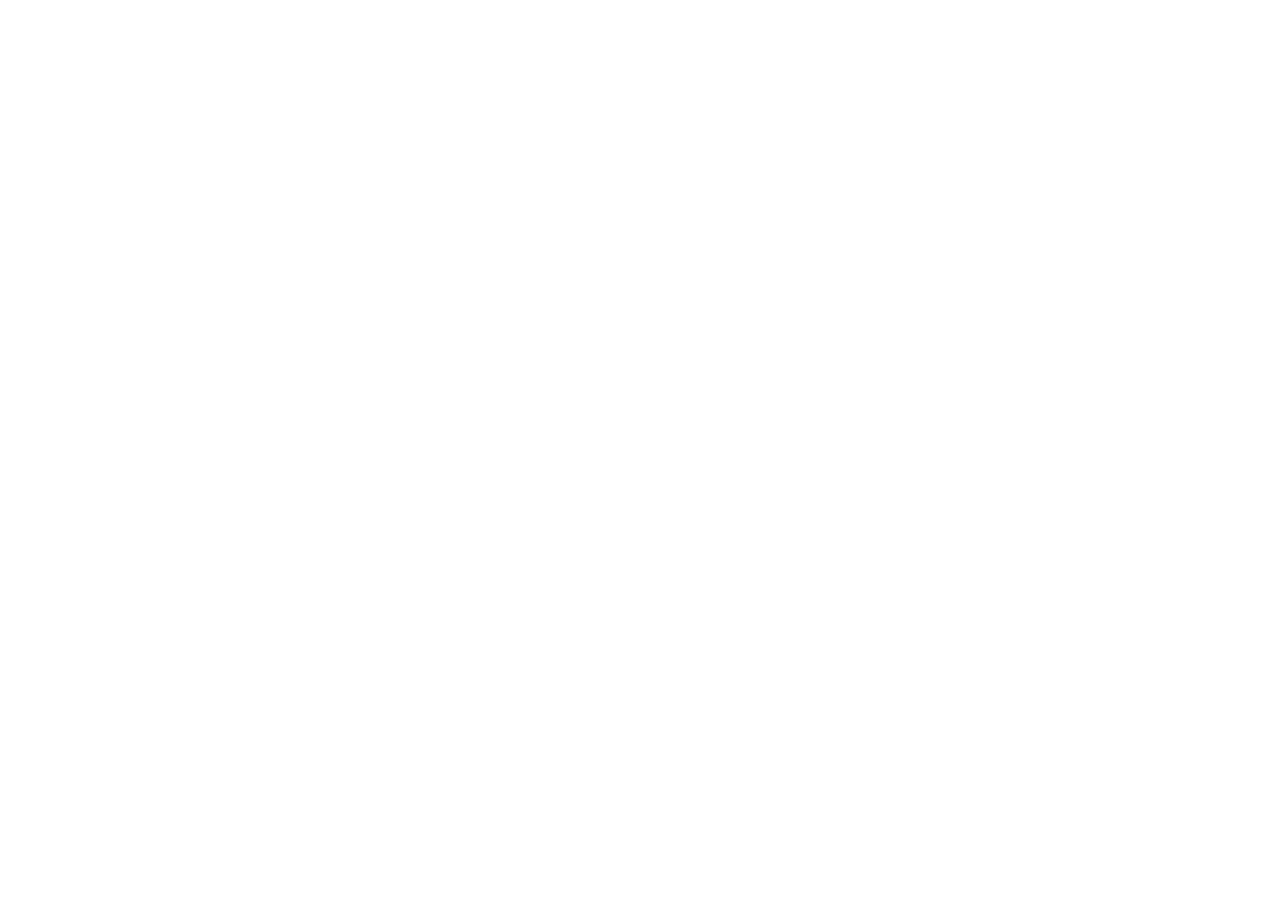
==== contacts.html @ 827400cf "add info" ====
<!DOCTYPE html>
<html lang="en">
<head>
    <meta charset="UTF-8">
    <meta name="viewport" content="width=device-width, initial-scale=1.0">
    <title>Web Studio Homework Project</title>
</head>
<body>
    
</body>
</html>
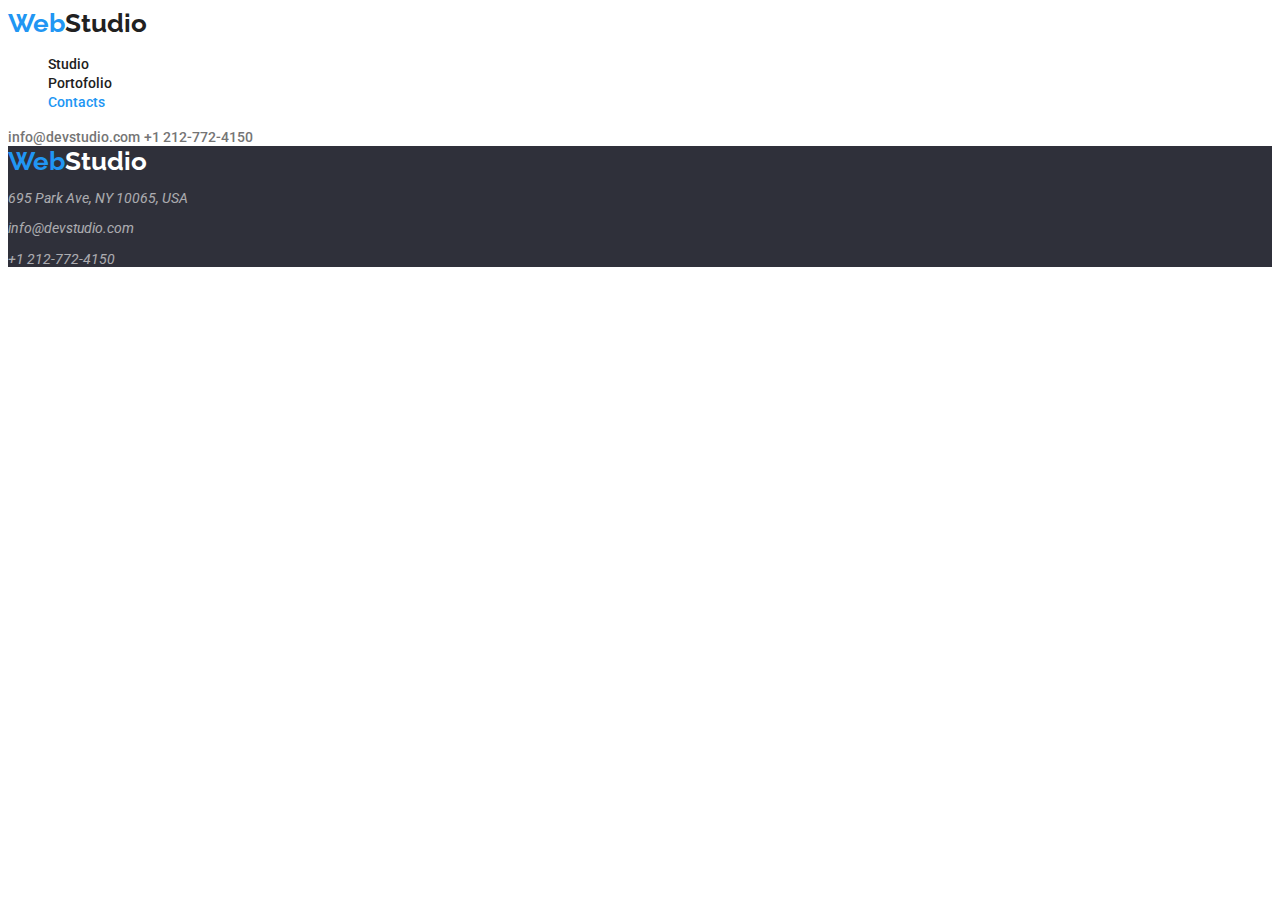
==== commit 895b7afa: "final update 15 oct homework" ====
--- a/contacts.html
+++ b/contacts.html
@@ -1,11 +1,44 @@
 <!DOCTYPE html>
 <html lang="en">
+
 <head>
     <meta charset="UTF-8">
     <meta name="viewport" content="width=device-width, initial-scale=1.0">
     <title>Web Studio Homework Project</title>
+    <link rel="preconnect" href="https://fonts.googleapis.com">
+    <link rel="preconnect" href="https://fonts.gstatic.com" crossorigin>
+    <link
+        href="https://fonts.googleapis.com/css2?family=Raleway:wght@700&family=Roboto:wght@400;500;700;900&display=swap"
+        rel="stylesheet">
+    <link rel="stylesheet" href="css/styles.css" />
 </head>
+
 <body>
+    <header class="global-header">
+        <a href="./index.html" class="logo"><span class="web">Web</span><span class="studio">Studio</span></a>
+        <nav>
+            <ul>
+                <li><a href="./studio.html" class="nav-link">Studio</a></li>
+                <li><a href="./portofolio.html" class="nav-link">Portofolio</a></li>
+                <li><a href="./contacts.html" class="nav-link-current">Contacts</a></li>
+            </ul>
+        </nav>
+        <span><a href="info@devstudio.com" class="info-link">info@devstudio.com</a></span>
+        <span><a href="+1 212-772-4150" class="info-link">+1 212-772-4150</a></span>
+    </header>
     
-</body>
-</html>+    <main>
+
+    </main>
+
+    <footer class="footer-info">
+        <a href="./index.html" class="logo"><span class="web">Web</span><span class="studio-bottom">Studio</span></a>
+        <address>
+            <p>695 Park Ave, NY 10065, USA</p>
+            <p>info@devstudio.com</p>
+            <p>+1 212-772-4150</p>
+        </address>
+    </footer>
+    </body>
+    
+    </html>--- a/css/styles.css
+++ b/css/styles.css
@@ -0,0 +1,203 @@
+:root {
+    --nav-link: #212121;
+}
+a:link, a:visited, a:active, a:hover {
+    text-decoration: none;
+}
+/* Logo and Header */
+.nav-link {
+    color: var(--nav-link);
+    border: none;
+    font-weight: 500;
+    font-size: 14px;
+    line-height: 16.41px;
+}
+
+.nav-link-current {
+    color: #2196F3;
+    border: none;
+    font-weight: 500;
+    font-size: 14px;
+    line-height: 16.41px;
+}
+
+.nav-link:hover, .nav-link:focus {
+    color: #2196f3;
+}
+.logo {
+    font-family: Raleway;
+    font-size: 26px;
+}
+.web {
+    color:#2196f3;
+    border: none;
+}
+.studio {
+    color: var(--nav-link);
+    border: none;
+}
+
+.info-link {
+    color:#757575;
+    border: none;
+    font-weight: 500;
+    font-size: 14px;
+    line-height: 16.41px;
+}
+.info-link:hover, .info-link:focus {
+    color: #2196f3;
+}
+
+.studio-bottom {
+    color: #fff;
+    border: none;
+}
+
+.global-header {
+    background-color: #FFFFFF;
+}
+
+ul {
+    list-style-type: none;
+}
+
+body {
+    font-family: Roboto, sans-serif;
+    font-weight: 700;
+    color: var(--nav-link);
+}
+
+
+/* Top section */
+.top-section {
+    background-color: #2f303a;
+    width: 1600px;
+}
+#title {
+    color: #FFFFFF;
+    font-weight: 900;
+    font-size: 44px;
+    line-height: 60px;
+    text-align: center;
+}
+
+.button {
+    font-family: Roboto;
+    color:#ffffff;
+    font-size: 16px;
+    font-weight: 700;
+    line-height: 30px;
+    font-family: inherit;
+    letter-spacing: 6%;
+    border-radius: 0px;
+    border: 0px;
+    background: #2196f3;
+    width: 200px;
+    height: 50px;
+    flex-shrink: 0;
+    text-align: center;
+    cursor: pointer;
+}
+
+.button:hover, .button:focus {
+    background: #188CE8;
+}
+/* Middle Section */
+.middle-section ul li h3 {
+    font-size: 14px;
+    line-height: 16.41px;
+    text-transform: capitalize;
+}
+.middle-section ul li p {
+    color: #757575;
+    font-size: 14px;
+    font-weight: 400;
+    line-height: 24px;
+}
+    
+/* What we do section*/
+.what-we-do-section h2 {
+    font-size: 36px;
+    line-height: 42.19px;
+    text-align: center;
+}
+/* Our team Section */
+.our-team-section {
+    background: #F5F4FA;
+}
+.our-team-section h2 {
+    font-size: 36px;
+    line-height: 42.19px;
+    text-align: center;
+}
+.our-team-section ul li h4 {
+    font-weight: 500;
+    font-size: 16px;
+    line-height: 18.75px;
+    text-align: center;
+}
+
+.our-team-section ul li p {
+    font-weight: 400;
+    color: #757575;
+    font-size: 16px;
+    line-height: 18.75px;
+    text-align: center;
+}
+/* Footer */
+footer {
+    background-color: #2F303A;
+}
+
+.footer-info address p {
+    color: #FFFFFF;
+    font-weight: 400;
+    font-size: 14px;
+    line-height: 16.41px;
+    opacity: 0.6;
+}
+
+
+/* PORTOFOLIO */
+
+.button-por {
+    background: #f5f4fa;
+    font-weight: 500;
+    font-size: 16px;
+    font-family: inherit;
+    line-height: 26px;
+    border-radius: 0px;
+    border: 0px;
+    flex-shrink: 0;
+    text-align: center;
+    cursor: pointer;
+}
+.button-por-active {
+    background: #2196F3;
+    color: #FFFFFF;
+    font-weight: 500;
+    font-size: 16px;
+    line-height: 26px;
+    border-radius: 0px;
+    font-family: inherit;
+    border: 0px;
+    flex-shrink: 0;
+    text-align: center;
+    cursor: pointer;
+}
+.button-por:hover,
+.button-por:focus {
+    background: #2196F3;
+}
+
+.portofolio-section ul li h4 {
+    font-size: 18px;
+    line-height: 36px;
+}
+
+.portofolio-section ul li p {
+    font-weight: 400;
+    font-size: 16px;
+    color: #757575;
+    line-height: 30px;
+}